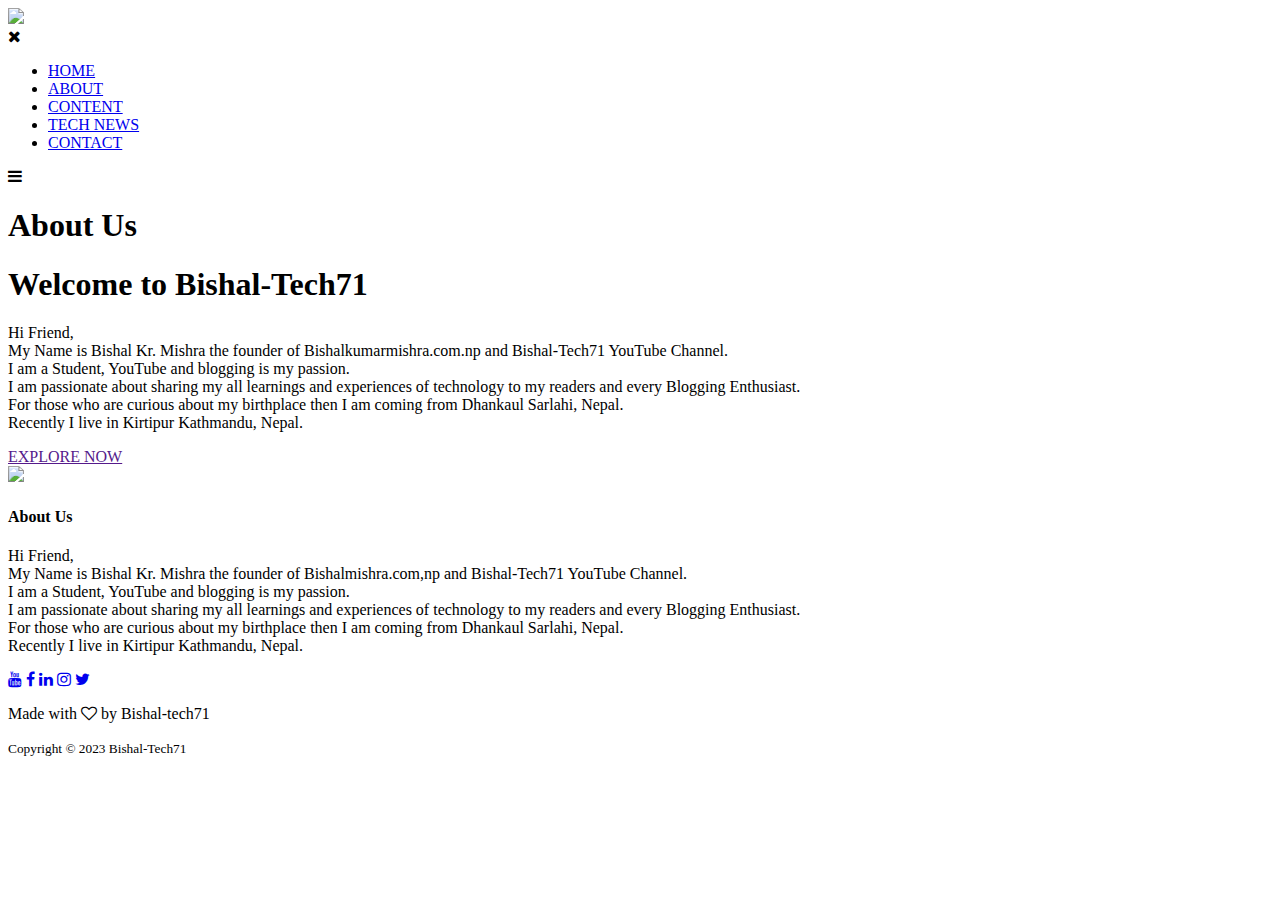
==== about.html @ 9126a85d "Update about.html" ====
<!DOCTYPE html>
<html>
<head>
	<meta name="viewport" content="with=device-width, initial-
    scale=1.0">
	 <title>Bishal kr. mishra - Bishal Tutorials</title>
     <link rel="stylesheet" href="style.css">
    <link rel="preconnect" href="https://fonts.gstatic.com">
<link href="https://fonts.googleapis.com/css2?
family=poppins:wght@100;200;300;400;600;700&display=swap"
rel="stylesheet">
<link rel="stylesheet" href="https://stackpath.bootstrapcdn.com/font-
awesome/4.7.0/css/font-awesome.min.css">
</head>
<body>
    <section class="sub-header">
        <nav>
            <a href="index.html"><img src="images/logo.png"></a>
            <div class="nav-links" id="navLinks">
                <i class="fa fa-times" onclick="hideMenu()"></i>
                <ul>
                    <li><a href="index.html">HOME</a></li>
                    <li><a href="about.html">ABOUT</a></li>
                    <li><a href="content.html">CONTENT</a></li>
                    <li><a href="technews.html">TECH NEWS</a></li>
                    <li><a href="contact.html">CONTACT</a></li>  
                </ul>
            </div>
            <i class="fa fa-bars" onclick="showMenu()"></i>
        </nav>
        
        <h1>About Us</h1>
    </section>
    
    
<!------- about us content ------->

 <section class="about-us">
     
    <div class="row">
     <div class="about-col">
        <h1>Welcome to Bishal-Tech71</h1>
         <p>Hi Friend,<br>My Name is Bishal Kr. Mishra the founder of Bishalkumarmishra.com.np and Bishal-Tech71 YouTube Channel.<br>
        I am a Student, YouTube and blogging is my passion.<br>
        I am passionate about sharing my all learnings and experiences of technology to my readers and every Blogging Enthusiast.<br>
        For those who are curious about my birthplace then I am coming from Dhankaul Sarlahi, Nepal.<br>
        Recently I live in Kirtipur Kathmandu, Nepal.</p>
         <a href="" class="hero-btn red-btn">EXPLORE NOW</a>
        </div>
        <div class="about-col">
            <img src="images/bishal.jpg">
        </div>
            
     </div>
    
    </section>

    
    <!-- --- Footer ------->
    
    <section class="footer">
        <h4>About Us</h4>
        <p>Hi Friend,<br>My Name is Bishal Kr. Mishra the founder of Bishalmishra.com,np and Bishal-Tech71 YouTube Channel.<br>
        I am a Student, YouTube and blogging is my passion.<br>
        I am passionate about sharing my all learnings and experiences of technology to my readers and every Blogging Enthusiast.<br>
        For those who are curious about my birthplace then I am coming from Dhankaul Sarlahi, Nepal.<br>
        Recently I live in Kirtipur Kathmandu, Nepal.</p>
        <div class="icons">
            <a href="http://youtube.com/@bishaltech71"><i class="fa fa-youtube"></i></a>
            <a href="http://facebook.com/bishaltech71fb"><i class="fa fa-facebook"></i></a>
            <a href="http://linkedin.com/in/beesalmishra"><i class="fa fa-linkedin"></i></a>
            <a href="https://www.instagram.com/bishaltech71"><i class="fa fa-instagram"></i></a>
            <a href="https://www.twitter.com/Beesalmishra"><i class="fa fa-twitter"></i></a>
        </div>
        <p>Made with <i class="fa fa-heart-o"></i> by Bishal-tech71</p>
        <div class="container"><small>Copyright &copy; 2023 Bishal-Tech71</small></div>
        
    </section>
    
    
    <!------javaScript for Toggle Menu-------->
<script>
        
        var navLinks= document.getElementById("navLinks");
        
        function showMenu(){
            navLinks.style.right= "0";
        }
        function hideMenu(){
            navLinks.style.right= "-200px";
</script>
            
</body>
</html>
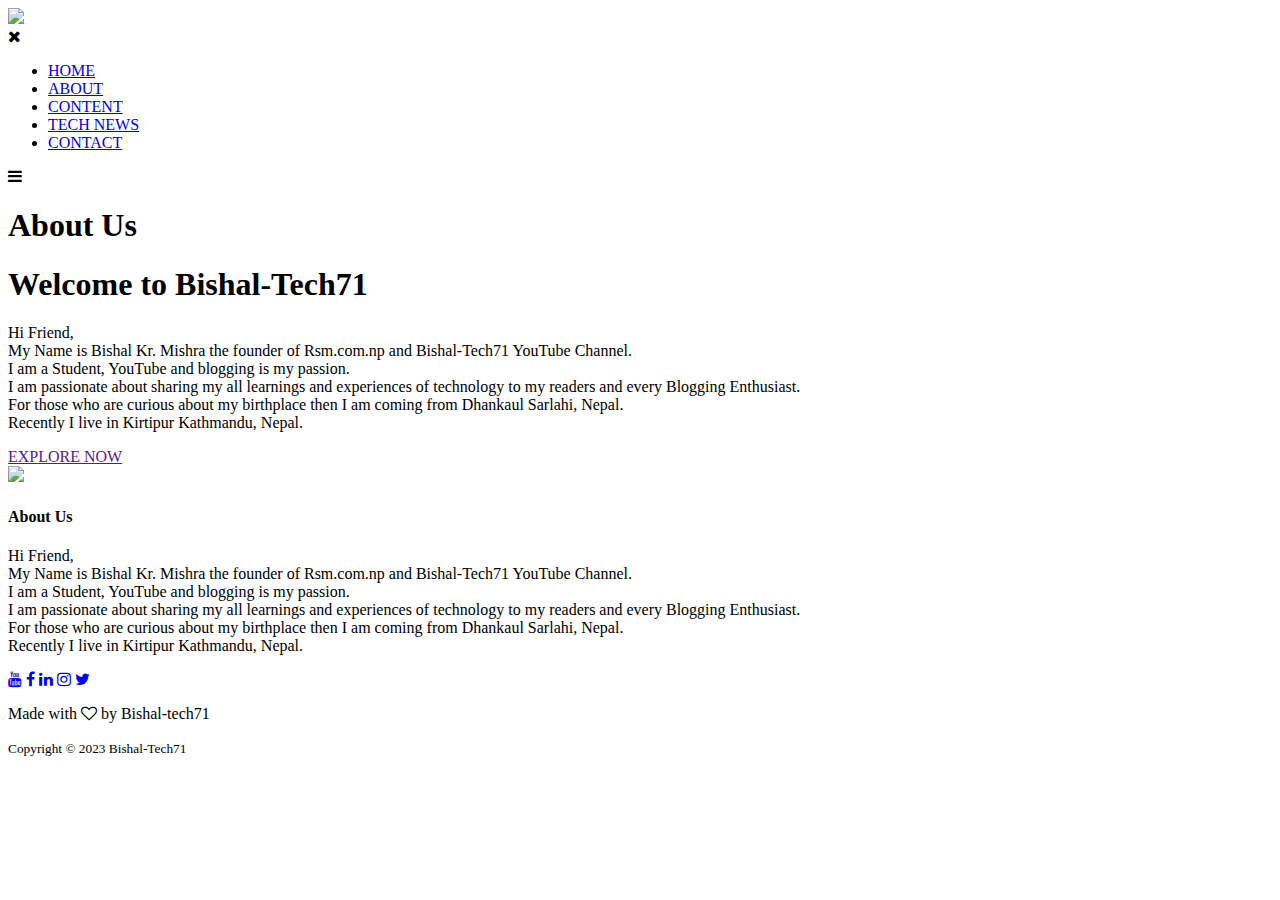
==== commit f677fc3b: "Update about.html" ====
--- a/about.html
+++ b/about.html
@@ -40,7 +40,7 @@
     <div class="row">
      <div class="about-col">
         <h1>Welcome to Bishal-Tech71</h1>
-         <p>Hi Friend,<br>My Name is Bishal Kr. Mishra the founder of Bishalkumarmishra.com.np and Bishal-Tech71 YouTube Channel.<br>
+         <p>Hi Friend,<br>My Name is Bishal Kr. Mishra the founder of Rsm.com.np and Bishal-Tech71 YouTube Channel.<br>
         I am a Student, YouTube and blogging is my passion.<br>
         I am passionate about sharing my all learnings and experiences of technology to my readers and every Blogging Enthusiast.<br>
         For those who are curious about my birthplace then I am coming from Dhankaul Sarlahi, Nepal.<br>
@@ -60,7 +60,7 @@
     
     <section class="footer">
         <h4>About Us</h4>
-        <p>Hi Friend,<br>My Name is Bishal Kr. Mishra the founder of Bishalmishra.com,np and Bishal-Tech71 YouTube Channel.<br>
+        <p>Hi Friend,<br>My Name is Bishal Kr. Mishra the founder of Rsm.com.np and Bishal-Tech71 YouTube Channel.<br>
         I am a Student, YouTube and blogging is my passion.<br>
         I am passionate about sharing my all learnings and experiences of technology to my readers and every Blogging Enthusiast.<br>
         For those who are curious about my birthplace then I am coming from Dhankaul Sarlahi, Nepal.<br>
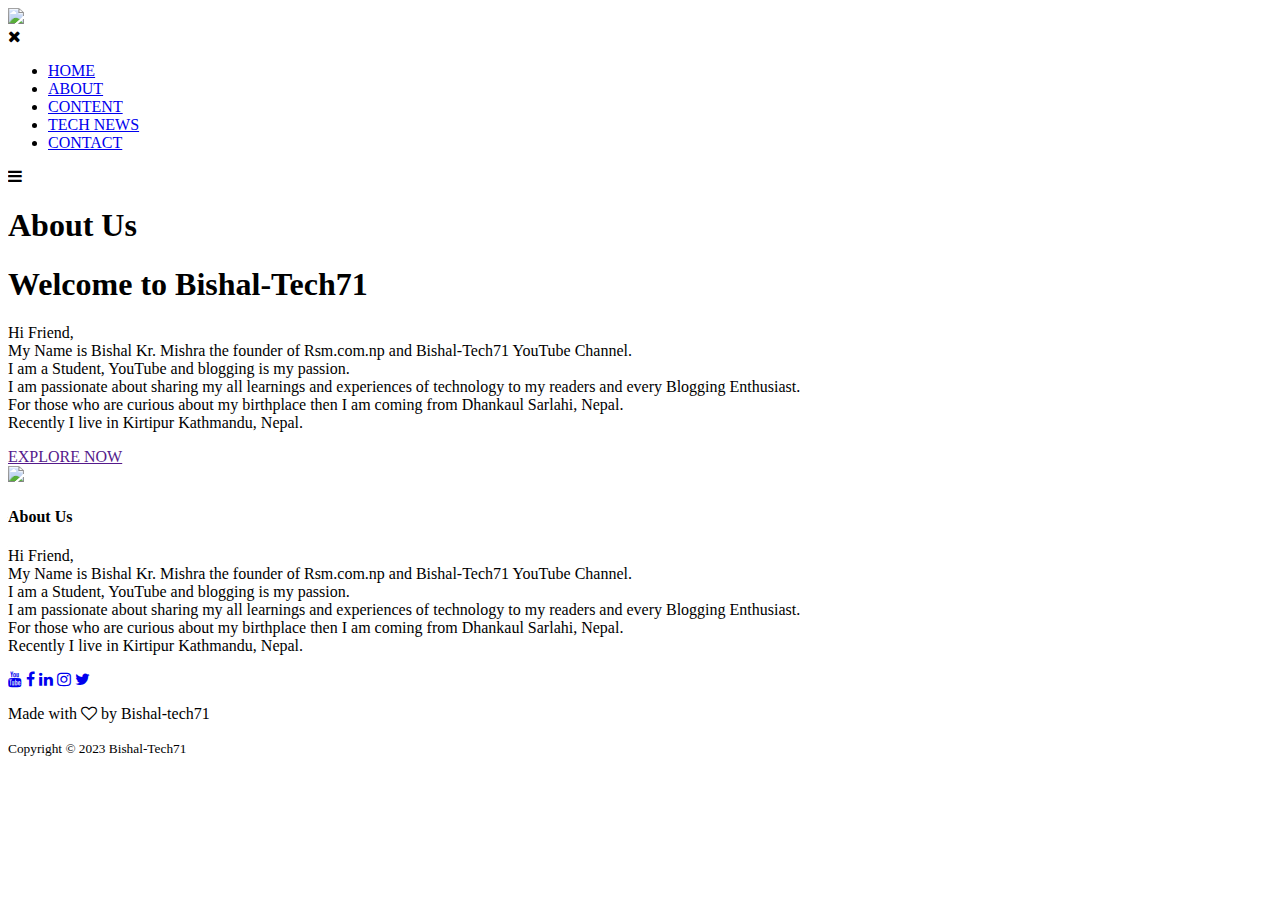
==== commit ba514041: "Update about.html" ====
--- a/about.html
+++ b/about.html
@@ -4,6 +4,7 @@
 	<meta name="viewport" content="with=device-width, initial-
     scale=1.0">
 	 <title>Bishal kr. mishra - Bishal Tutorials</title>
+	<link rel="shortcut icon" type="images/fevicon" href="images/favicon.png">
      <link rel="stylesheet" href="style.css">
     <link rel="preconnect" href="https://fonts.gstatic.com">
 <link href="https://fonts.googleapis.com/css2?
@@ -81,12 +82,12 @@
     <!------javaScript for Toggle Menu-------->
 <script>
         
-        var navLinks= document.getElementById("navLinks");
+        varnavLinks= document.getElementById("navLinks");
         
-        function showMenu(){
+        functionshowMenu(){
             navLinks.style.right= "0";
         }
-        function hideMenu(){
+        functionhideMenu(){
             navLinks.style.right= "-200px";
 </script>
             
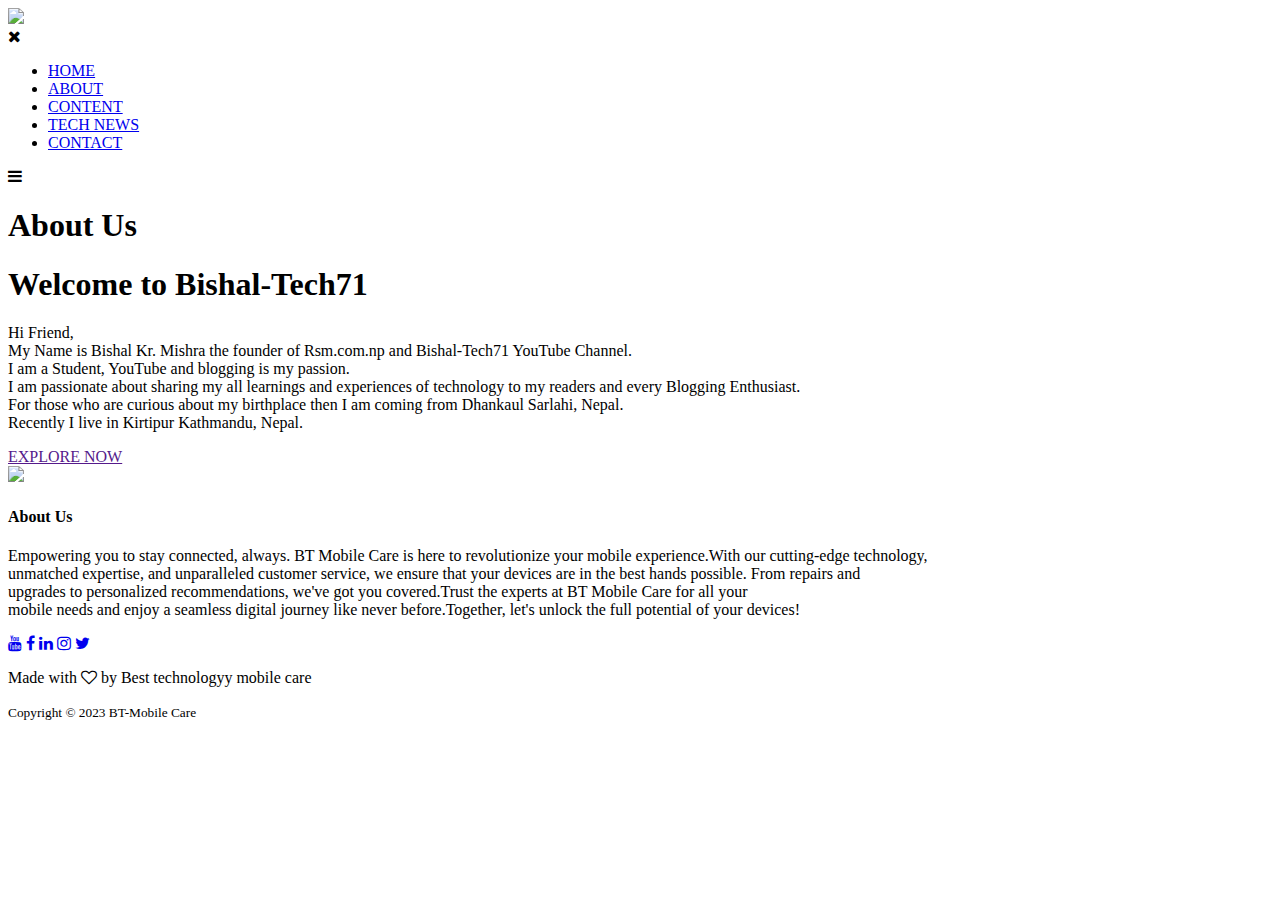
==== commit 5482ca17: "Update about.html" ====
--- a/about.html
+++ b/about.html
@@ -60,34 +60,25 @@
     <!-- --- Footer ------->
     
     <section class="footer">
-        <h4>About Us</h4>
-        <p>Hi Friend,<br>My Name is Bishal Kr. Mishra the founder of Rsm.com.np and Bishal-Tech71 YouTube Channel.<br>
-        I am a Student, YouTube and blogging is my passion.<br>
-        I am passionate about sharing my all learnings and experiences of technology to my readers and every Blogging Enthusiast.<br>
-        For those who are curious about my birthplace then I am coming from Dhankaul Sarlahi, Nepal.<br>
-        Recently I live in Kirtipur Kathmandu, Nepal.</p>
-        <div class="icons">
-            <a href="http://youtube.com/@bishaltech71"><i class="fa fa-youtube"></i></a>
-            <a href="http://facebook.com/bishaltech71fb"><i class="fa fa-facebook"></i></a>
-            <a href="http://linkedin.com/in/beesalmishra"><i class="fa fa-linkedin"></i></a>
-            <a href="https://www.instagram.com/bishaltech71"><i class="fa fa-instagram"></i></a>
-            <a href="https://www.twitter.com/Beesalmishra"><i class="fa fa-twitter"></i></a>
-        </div>
-        <p>Made with <i class="fa fa-heart-o"></i> by Bishal-tech71</p>
-        <div class="container"><small>Copyright &copy; 2023 Bishal-Tech71</small></div>
-        
-    </section>
+        <h4>About Us</h4> 
+   <p>Empowering you to stay connected, always. BT Mobile Care is here to revolutionize your mobile experience.With our cutting-edge technology,<br>  unmatched expertise, and unparalleled customer service, we ensure that your devices are in the best hands possible. From repairs and <br> upgrades to personalized recommendations, we've got you covered.Trust the experts at BT Mobile Care for all your <br> mobile needs and enjoy a seamless digital journey like never before.Together, let's unlock the full potential of your devices!</p> 
+   <div class="icons"> <a href="https://youtube.com/@bishaltech71"><i class="fa fa-youtube"></i></a> <a href="https://facebook.com/bishaltech71fb"><i class="fa fa-facebook"></i></a> <a href="http://linkedin.com/in/beesalmishra"><i class="fa fa-linkedin"></i></a> <a href="https://www.instagram.com/bishaltech71"><i class="fa fa-instagram"></i></a> <a href="https://www.twitter.com/Beesalmishra"><i class="fa fa-twitter"></i></a> 
+   </div> 
+   <p>Made with <i class="fa fa-heart-o"></i> by Best technologyy mobile care</p> 
+   <div class="container">
+    <small>Copyright © 2023 BT-Mobile Care</small></div> 
+  </section>
     
     
     <!------javaScript for Toggle Menu-------->
 <script>
         
-        varnavLinks= document.getElementById("navLinks");
+        varnavLinks= document.getEle mentById("navLinks");
         
-        functionshowMenu(){
+        function showMenu(){
             navLinks.style.right= "0";
         }
-        functionhideMenu(){
+        function hideMenu(){
             navLinks.style.right= "-200px";
 </script>
             
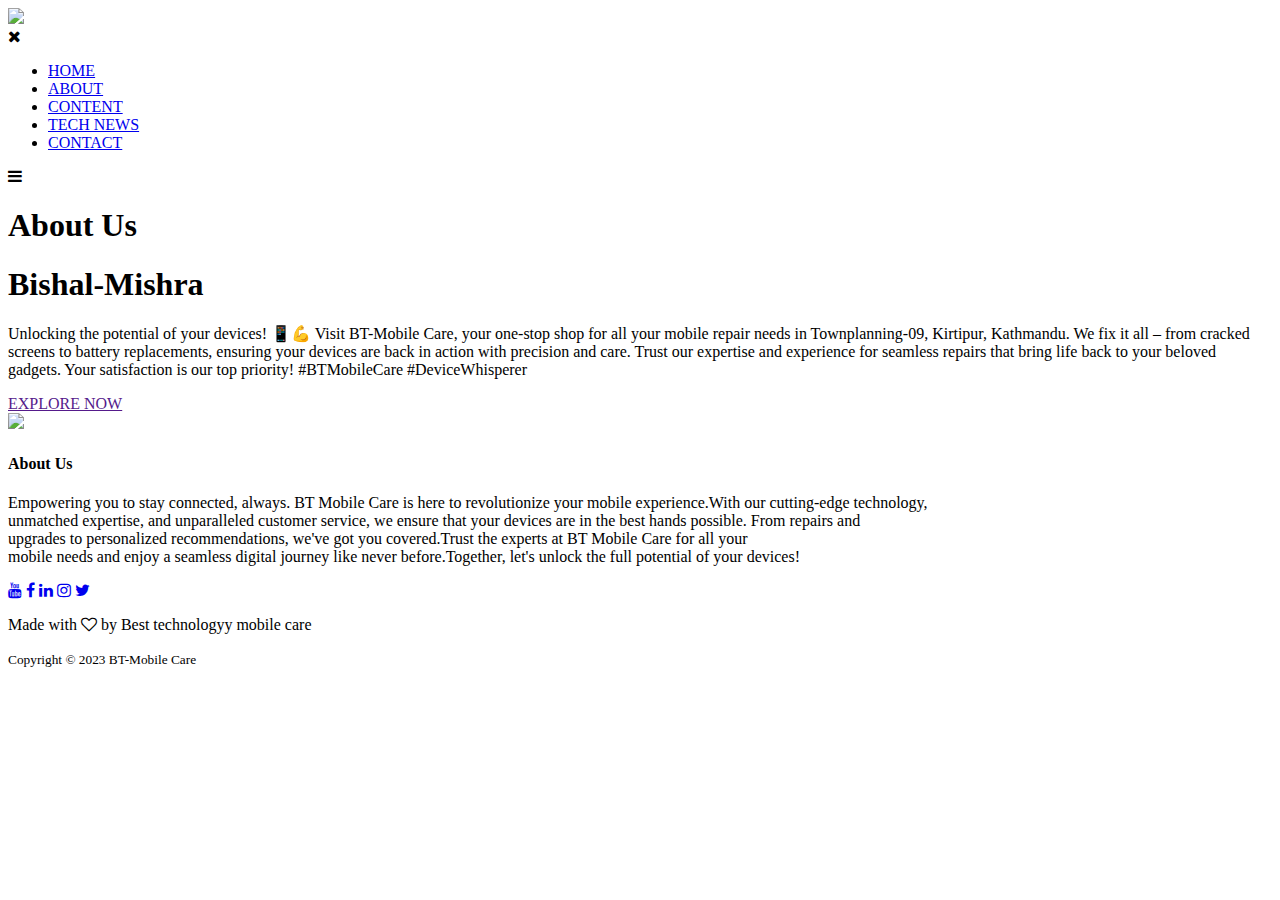
==== commit 4c4ee9ad: "Update about.html" ====
--- a/about.html
+++ b/about.html
@@ -3,8 +3,9 @@
 <head>
 	<meta name="viewport" content="with=device-width, initial-
     scale=1.0">
-	 <title>Bishal kr. mishra - Bishal Tutorials</title>
-	<link rel="shortcut icon" type="images/fevicon" href="images/favicon.png">
+	 <title>BT-Mobile Care</title>
+	  <link rel="shortcut icon" type="images/fevicon" href="images/fevicon.png">
+
      <link rel="stylesheet" href="style.css">
     <link rel="preconnect" href="https://fonts.gstatic.com">
 <link href="https://fonts.googleapis.com/css2?
@@ -40,12 +41,8 @@
      
     <div class="row">
      <div class="about-col">
-        <h1>Welcome to Bishal-Tech71</h1>
-         <p>Hi Friend,<br>My Name is Bishal Kr. Mishra the founder of Rsm.com.np and Bishal-Tech71 YouTube Channel.<br>
-        I am a Student, YouTube and blogging is my passion.<br>
-        I am passionate about sharing my all learnings and experiences of technology to my readers and every Blogging Enthusiast.<br>
-        For those who are curious about my birthplace then I am coming from Dhankaul Sarlahi, Nepal.<br>
-        Recently I live in Kirtipur Kathmandu, Nepal.</p>
+        <h1>Bishal-Mishra</h1>
+         <p>Unlocking the potential of your devices! 📱💪 Visit BT-Mobile Care, your one-stop shop for all your mobile repair needs in Townplanning-09, Kirtipur, Kathmandu. We fix it all – from cracked screens to battery replacements, ensuring your devices are back in action with precision and care. Trust our expertise and experience for seamless repairs that bring life back to your beloved gadgets. Your satisfaction is our top priority! #BTMobileCare #DeviceWhisperer</p>
          <a href="" class="hero-btn red-btn">EXPLORE NOW</a>
         </div>
         <div class="about-col">
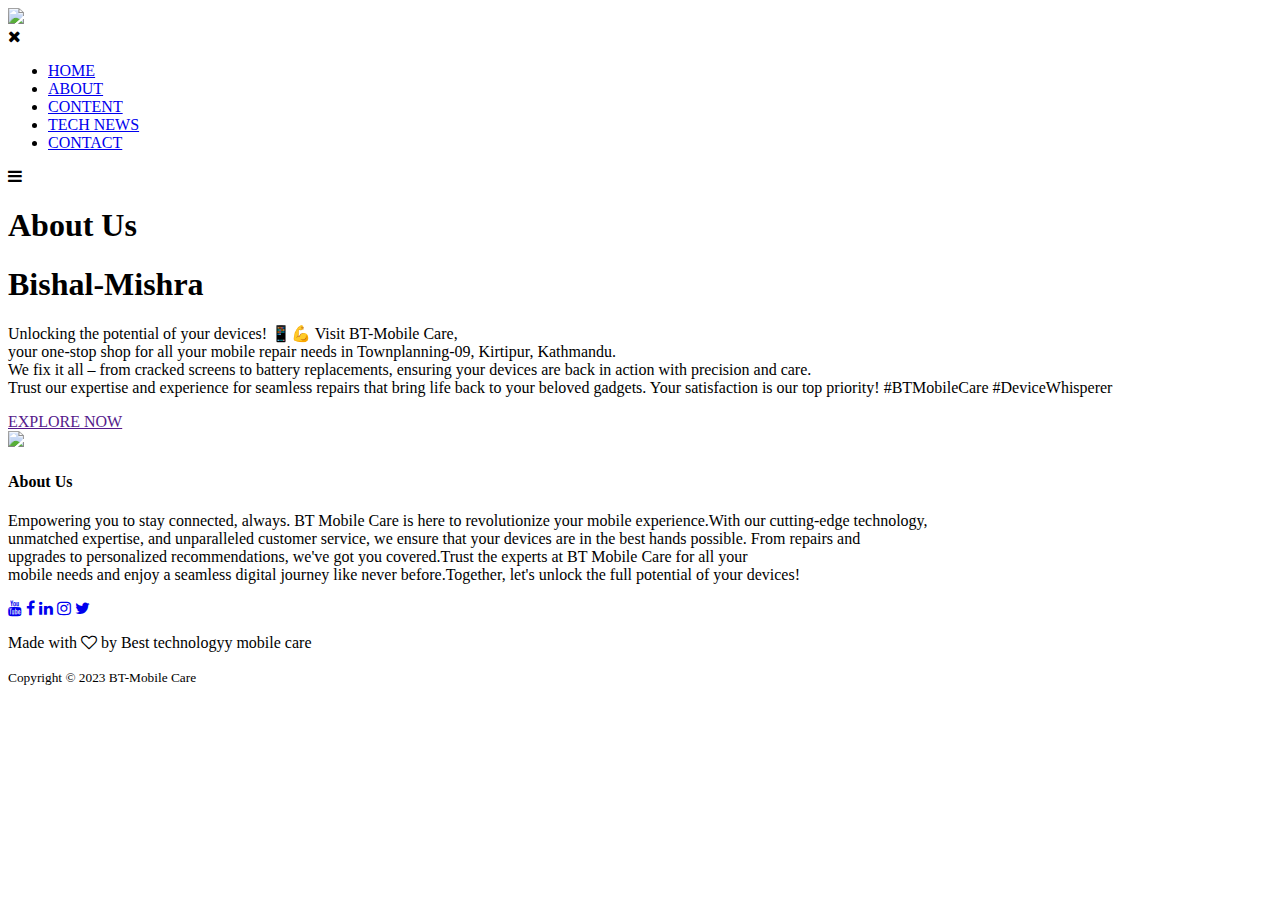
==== commit 2f3663c5: "Update about.html" ====
--- a/about.html
+++ b/about.html
@@ -42,7 +42,7 @@
     <div class="row">
      <div class="about-col">
         <h1>Bishal-Mishra</h1>
-         <p>Unlocking the potential of your devices! 📱💪 Visit BT-Mobile Care, your one-stop shop for all your mobile repair needs in Townplanning-09, Kirtipur, Kathmandu. We fix it all – from cracked screens to battery replacements, ensuring your devices are back in action with precision and care. Trust our expertise and experience for seamless repairs that bring life back to your beloved gadgets. Your satisfaction is our top priority! #BTMobileCare #DeviceWhisperer</p>
+         <p>Unlocking the potential of your devices! 📱💪 Visit BT-Mobile Care,<br> your one-stop shop for all your mobile repair needs in Townplanning-09, Kirtipur, Kathmandu.<br> We fix it all – from cracked screens to battery replacements, ensuring your devices are back in action with precision and care.<br> Trust our expertise and experience for seamless repairs that bring life back to your beloved gadgets. Your satisfaction is our top priority! #BTMobileCare #DeviceWhisperer</p>
          <a href="" class="hero-btn red-btn">EXPLORE NOW</a>
         </div>
         <div class="about-col">
